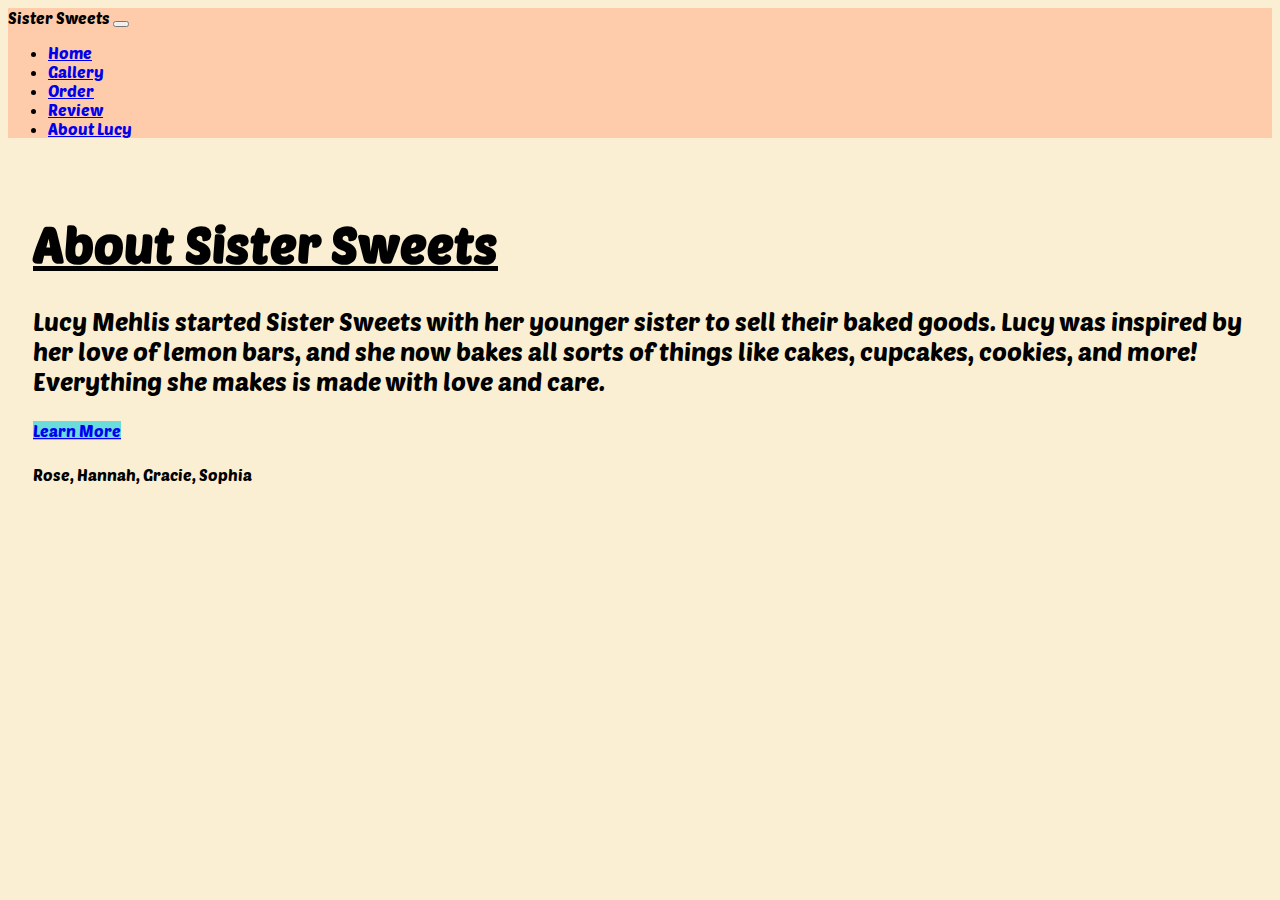
==== index.html @ 30f84bb7 "first" ====
<!DOCTYPE html>
<html lang="en">
<head>
    <meta charset="UTF-8">
    <meta name="viewport" content="width=device-width, initial-scale=1.0">
    <title>Sister Sweets</title>
    <script src="extrastuff.js"></script>
    
    <link rel="preconnect" href="https://fonts.googleapis.com">
    <link rel="preconnect" href="https://fonts.gstatic.com" crossorigin>
    <link href="https://fonts.googleapis.com/css2?family=Poetsen+One&display=swap" rel="stylesheet">

    <link href="https://cdn.jsdelivr.net/npm/bootstrap@5.3.2/dist/css/bootstrap.min.css" rel="stylesheet" integrity="sha384-T3c6CoIi6uLrA9TneNEoa7RxnatzjcDSCmG1MXxSR1GAsXEV/Dwwykc2MPK8M2HN" crossorigin="anonymous">
    <link rel="stylesheet" href="main.css">
  </head>
<body>
  <!--beg of navbar-->
  <nav class="navbar navbar-expand-lg navBar">
    <div class="container-fluid">
      <a class="navbar-brand">Sister Sweets</a>
      <button class="navbar-toggler" type="button" data-bs-toggle="collapse" data-bs-target="#navbarNav" aria-controls="navbarNav" aria-expanded="false" aria-label="Toggle navigation">
        <span class="navbar-toggler-icon"></span>
      </button>
      <div class="collapse navbar-collapse" id="navbarNav">
        <ul class="navbar-nav">
          <li class="nav-item">
            <a class="nav-link active" aria-current="page" href="index.html">Home</a>
          </li>
          <li class="nav-item">
            <a class="nav-link" href="gallery.html">Gallery</a>
          </li>
          <li class="nav-item">
            <a class="nav-link" href="order.html">Order</a>
          </li>
          <li class="nav-item">
            <a class="nav-link" href="review.html">Review</a>
          </li>
          <li class="nav-item">
            <a class="nav-link" href="aboutLucy.html">About Lucy</a>
          </li>
        </ul>
      </div>
    </div>
  </nav>
  
<!--end of nav bar-->

<div class="container-fluid cont1">
  <div class="row">
      <div class="col-sm-4 col-md-8" id="meetBaker">
        <h1><u>About Sister Sweets</u></h1>
        <p>Lucy Mehlis started Sister Sweets with her younger sister to sell their baked goods. Lucy was inspired by her love of lemon bars, and she now bakes all sorts of things like cakes, cupcakes, cookies, and more! Everything she makes is made with love and care. </p>
        <a class="btn buttonLearn btn-lg" href="aboutLucy.html" role="button">Learn More</a>
      </div>
      <div class="col-sm-8 col-md-4">
        <a href="media/lucyBakesAgain.jpg" alt="Lucy holding up food"></a>
      </div>
  </div>
  <p></p>
  <footer>Rose, Hannah, Gracie, Sophia</footer>
</body>
</html>
---- main.css ----
body {
    background-color: #faefd2;
    font-family: "Poetsen One", sans-serif;
    font-weight: 400;
    font-style: normal;
  
}

.navBar {
    background-color: #ffccab;
}

.imgLucy {
    border-radius: 300px;
    height: 400px;
    border: solid;
    border-color: #fc9f7e;
}

p {
    font-size: 25px;
}

h1 {
    font-size: 50px;
}

.lucySis {
  display: block;
  margin-left: auto;
  margin-right: auto;
  width: 350px;
  height: 410px;
}

#aboutLucy {
  text-align: center;
  padding-top: 10px;
}
.lucyPa {
  text-align: center;
}

.secondRow{
    position:relative;
    top: 75px;
}

.cont1{
    padding: 25px;
}

.test {
    padding-top: 10px;
}

.spinnyWheel{
    position:relative;
    width:200px;
    height:200px;
    display:flex;
    justify-content:center;
    align-items:center;
  }
  
  .container .spinBtn{
    position:absolute;
    width:30px;
    height:30px;
    background:#00525B;
    border-radius: 50%;
    z-index:10;
    display:flex;
    justify-content:center;
    align-items:center;
    text-transform:uppercase;
    font-weight:600;
    letter-spacing:0.5mm
    border: 2px solid white;
    cursor: pointer;
    user-select: none;
  }
  
  .container .spinBtn::before{
    content:" ";
    position:absolute;
    top:114px;
    width:10px;
    height:15px;
    background:#00525B;
    clip-path:polygon(50% 0%, 15% 100%, 85% 100%)
  }
  
  .container .wheel{
    position:absolute;
    top:0;
    left:0;
    width:50%;
    height:50%;
    background:white;
    border-radius:50%;
    box-shadow: 0 0 0 5px white, 
      0 0 0 8px #00525B,
      0 0 0 6px #00525B;
    transition:transform 5s ease-in-out;
  }
  
  .container .wheel .pastry{
    position:absolute;
    width:50%;
    height:50%;
    background: var(--clr);
    transform-origin:bottom right;
    transform: rotate(calc(60deg*var(--i)));
    clip-path:polygon(0 0, 75% 0, 100% 100%, 0 72.5%);
    display:flex;
    justify-content:center;
    align-items:center;
    user-select:none;
    cursor:pointer;
  }
  
  .container .wheel .pastry span{
    position:relative;
    transform:rotate(45deg);
    font-size:1cm;
    font-weight:700;
    color: #00525B;
    text-shadow: 3px 2px 2px wheat;
  }

  .buttonLearn{
    background-color: #6adcdc
    ;
  }
  .buttoncolor {
    color: #82FFE8;
    opacity: 90%;
  }
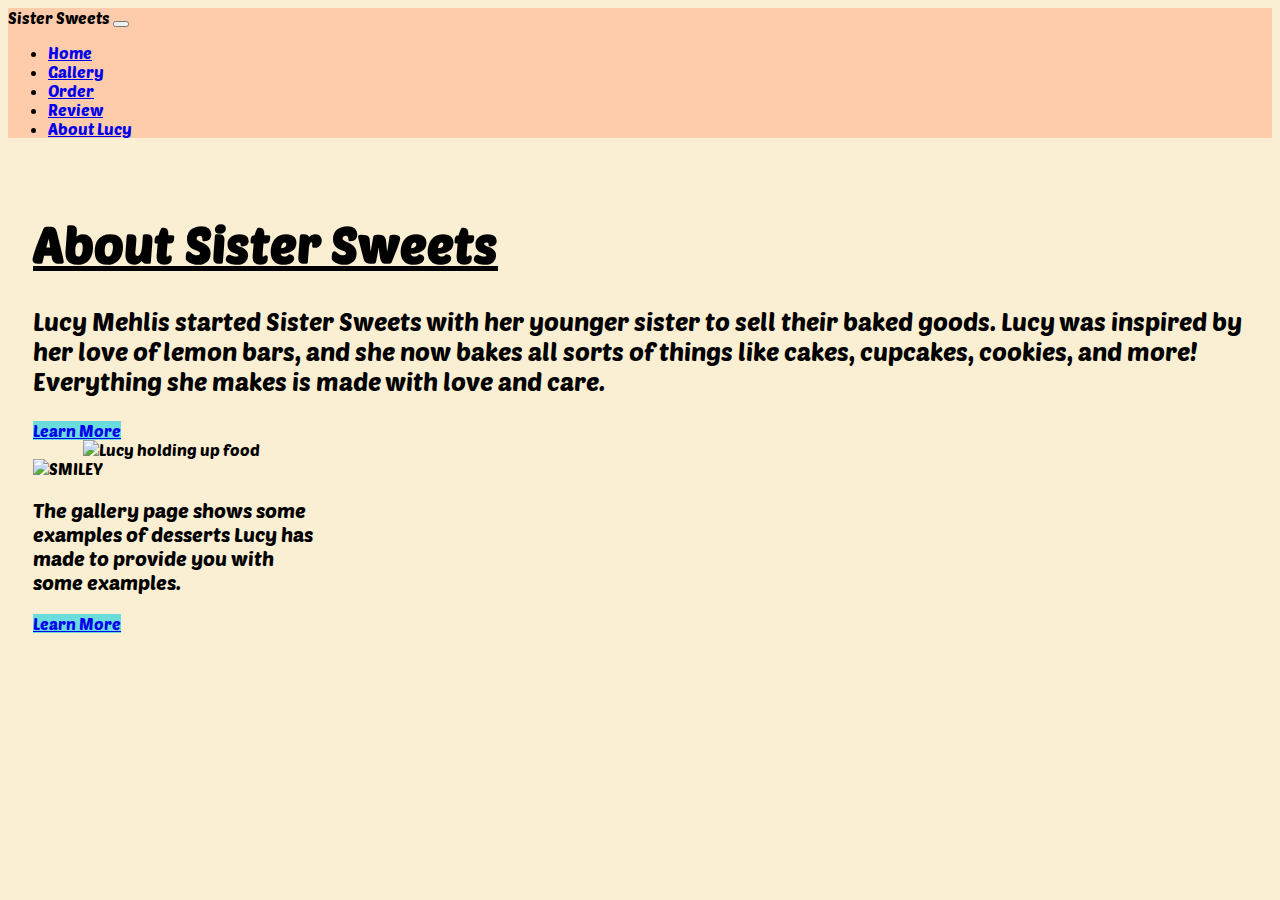
==== commit 3c2aecc0: "dsfs" ====
--- a/index.html
+++ b/index.html
@@ -53,10 +53,21 @@
         <a class="btn buttonLearn btn-lg" href="aboutLucy.html" role="button">Learn More</a>
       </div>
       <div class="col-sm-8 col-md-4">
-        <a href="media/lucyBakesAgain.jpg" alt="Lucy holding up food"></a>
+        <img src="media/meetLucy.jpeg" alt="Lucy holding up food" class="lucyIndex">
       </div>
   </div>
-  <p></p>
-  <footer>Rose, Hannah, Gracie, Sophia</footer>
+  <div class="row">
+    <div class="col-sm-8 col-md-4 galleryCard">
+      <div class="card" style="width: 18rem;">
+        <img src="media/sugarCookie.jpeg" class="card-img-top" alt="SMILEY">
+        <div class="card-body">
+          <p class="card-text galleryText">The gallery page shows some examples of desserts Lucy has made to provide you with some examples.</p>
+          <a class="btn buttonLearn" href="gallery.html" role="button">Learn More</button>
+        </div>
+    </div>
+  </div>
+</div>
+
+
 </body>
 </html>
--- a/main.css
+++ b/main.css
@@ -8,13 +8,6 @@
 
 .navBar {
     background-color: #ffccab;
-}
-
-.imgLucy {
-    border-radius: 300px;
-    height: 400px;
-    border: solid;
-    border-color: #fc9f7e;
 }
 
 p {
@@ -54,19 +47,25 @@
     padding-top: 10px;
 }
 
+.container{
+  position:absolute;
+  top:50px;
+  right:-350px;
+}
+
 .spinnyWheel{
     position:relative;
-    width:200px;
-    height:200px;
+    width:100px;
+    height:100px;
     display:flex;
     justify-content:center;
     align-items:center;
   }
   
-  .container .spinBtn{
+  .container .spinBtn {
     position:absolute;
-    width:30px;
-    height:30px;
+    width:60px;
+    height:60px;
     background:#00525B;
     border-radius: 50%;
     z-index:10;
@@ -79,14 +78,16 @@
     border: 2px solid white;
     cursor: pointer;
     user-select: none;
+    top: 150px;
+    left: 145px;
   }
   
   .container .spinBtn::before{
     content:" ";
     position:absolute;
-    top:114px;
-    width:10px;
-    height:15px;
+    top:-25px;
+    width:30px;
+    height:45px;
     background:#00525B;
     clip-path:polygon(50% 0%, 15% 100%, 85% 100%)
   }
@@ -95,11 +96,11 @@
     position:absolute;
     top:0;
     left:0;
-    width:50%;
-    height:50%;
-    background:white;
+    width:350px;
+    height:350px;
+    background:#00525B;
     border-radius:50%;
-    box-shadow: 0 0 0 5px white, 
+    box-shadow: 0 0 0 5px #faefd2, 
       0 0 0 8px #00525B,
       0 0 0 6px #00525B;
     transition:transform 5s ease-in-out;
@@ -112,7 +113,7 @@
     background: var(--clr);
     transform-origin:bottom right;
     transform: rotate(calc(60deg*var(--i)));
-    clip-path:polygon(0 0, 75% 0, 100% 100%, 0 72.5%);
+    clip-path:polygon(0 0,79% 21%, 100% 100%, 21% 79%);
     display:flex;
     justify-content:center;
     align-items:center;
@@ -123,7 +124,7 @@
   .container .wheel .pastry span{
     position:relative;
     transform:rotate(45deg);
-    font-size:1cm;
+    font-size:29px;
     font-weight:700;
     color: #00525B;
     text-shadow: 3px 2px 2px wheat;
@@ -138,4 +139,37 @@
     opacity: 90%;
   }
   
-  +.reviewBox{
+  margin:20px;
+}
+.lucyPa{
+  font-size: 20px;
+  text-align: left;
+}
+.galleryText{
+  font-size: 20px;
+}
+
+.lucyIndex {
+  position: relative;
+  margin-left: 50px;
+  height: 360px;
+  width: 300px;
+}
+.formating {
+  padding-top: 40px;
+}
+.imgSize {
+  height: 400px;
+  padding-left: 50px;
+}
+h2 {
+  text-align: center;
+}.list-group{
+  padding: 10px;
+}
+
+.hobbiesList{
+  position:absol
+  left:0px;
+}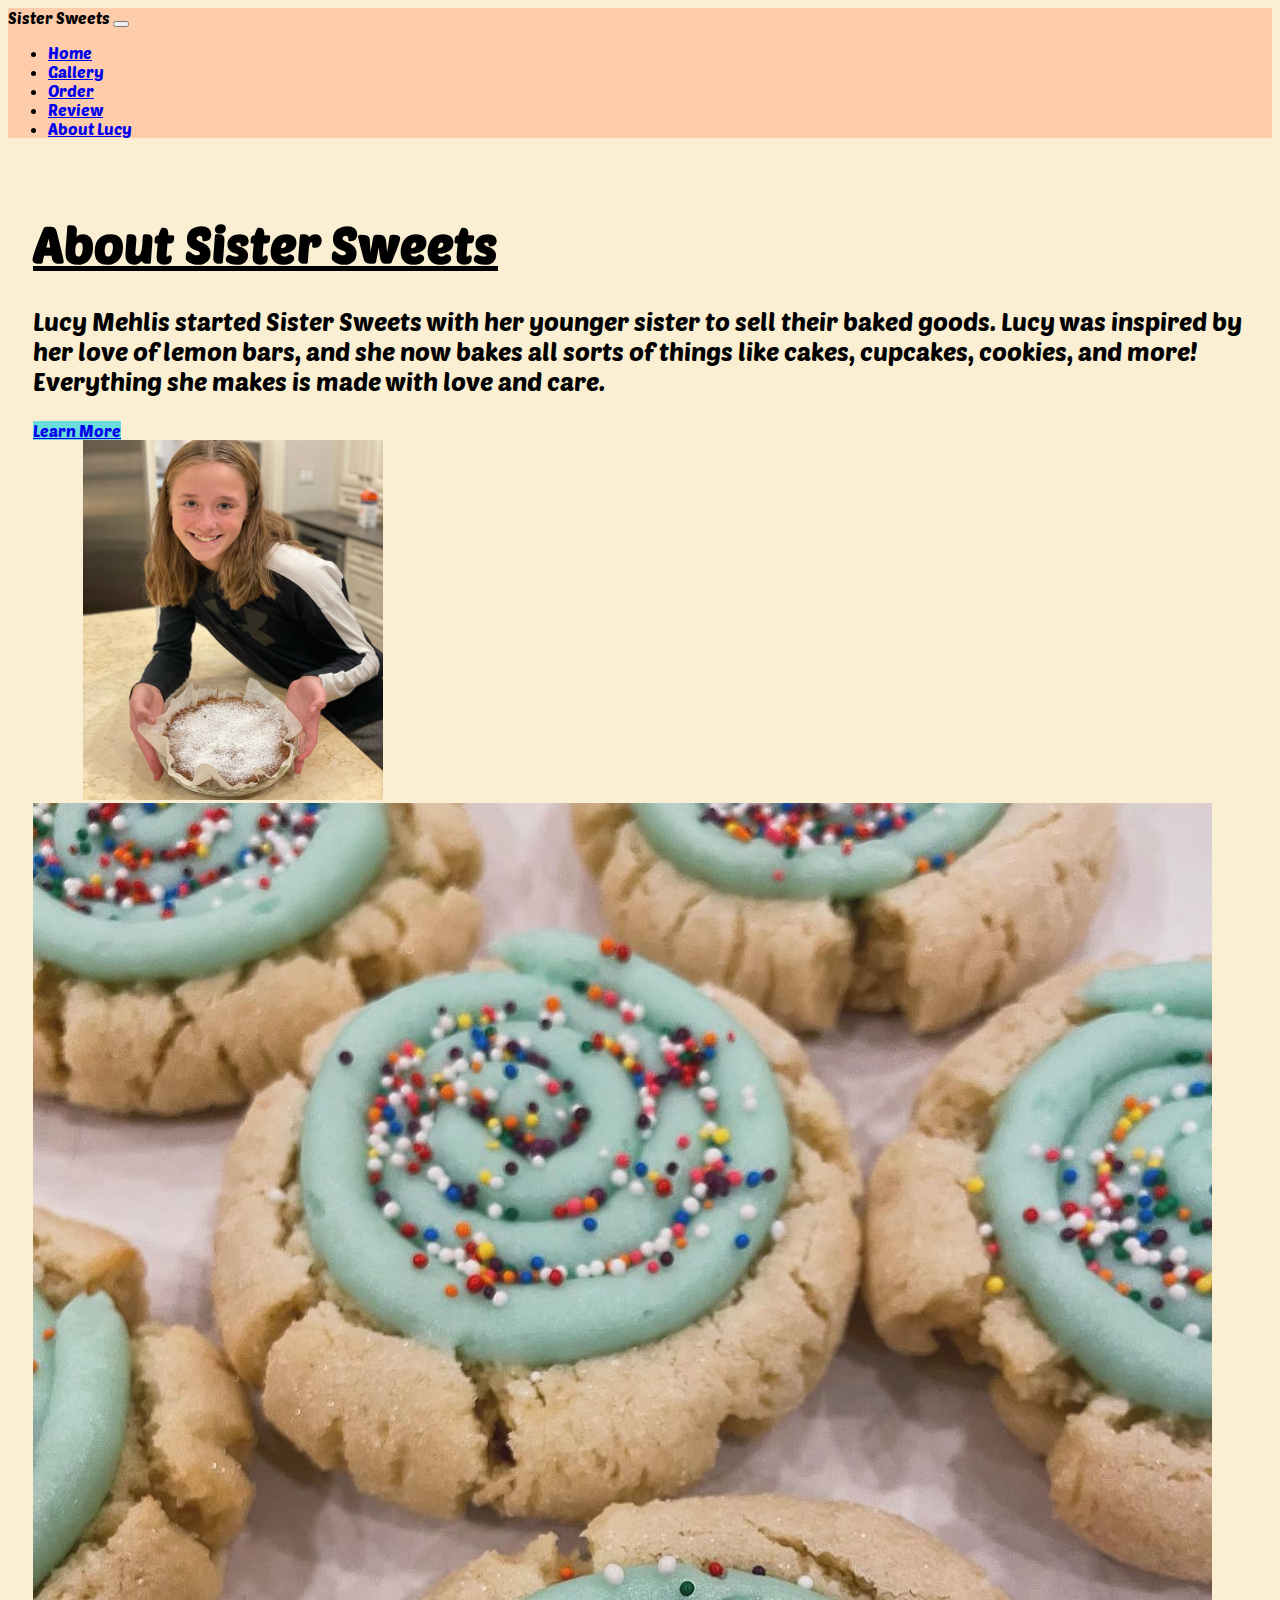
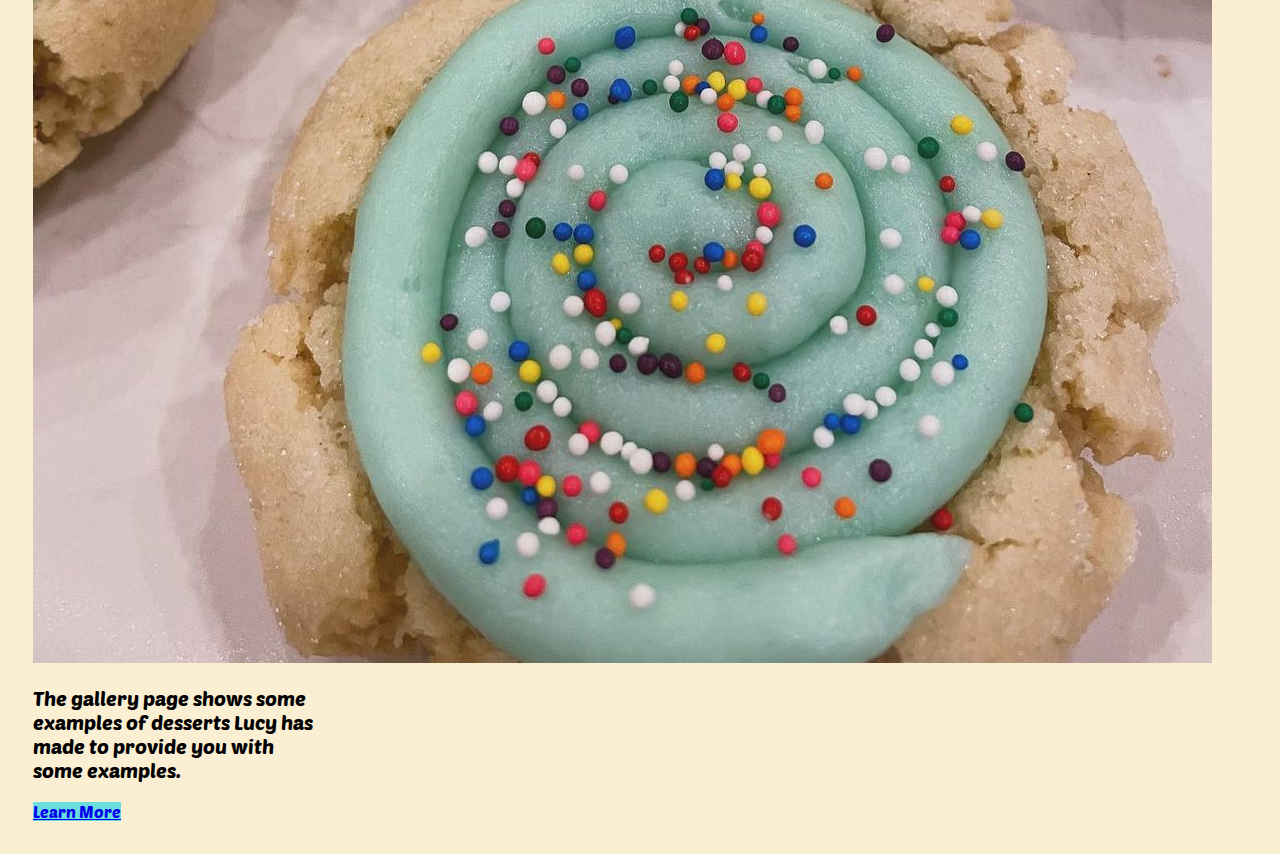
==== commit 890c61fd: "sdjfsd" ====
--- a/index.html
+++ b/index.html
@@ -53,13 +53,13 @@
         <a class="btn buttonLearn btn-lg" href="aboutLucy.html" role="button">Learn More</a>
       </div>
       <div class="col-sm-8 col-md-4">
-        <img src="media/meetLucy.jpeg" alt="Lucy holding up food" class="lucyIndex">
+        <img src="pics/meetLucy.jpeg" alt="Lucy holding up food" class="lucyIndex">
       </div>
   </div>
   <div class="row">
     <div class="col-sm-8 col-md-4 galleryCard">
       <div class="card" style="width: 18rem;">
-        <img src="media/sugarCookie.jpeg" class="card-img-top" alt="SMILEY">
+        <img src="pics/sugarCookie.jpeg" class="card-img-top" alt="SMILEY">
         <div class="card-body">
           <p class="card-text galleryText">The gallery page shows some examples of desserts Lucy has made to provide you with some examples.</p>
           <a class="btn buttonLearn" href="gallery.html" role="button">Learn More</button>
